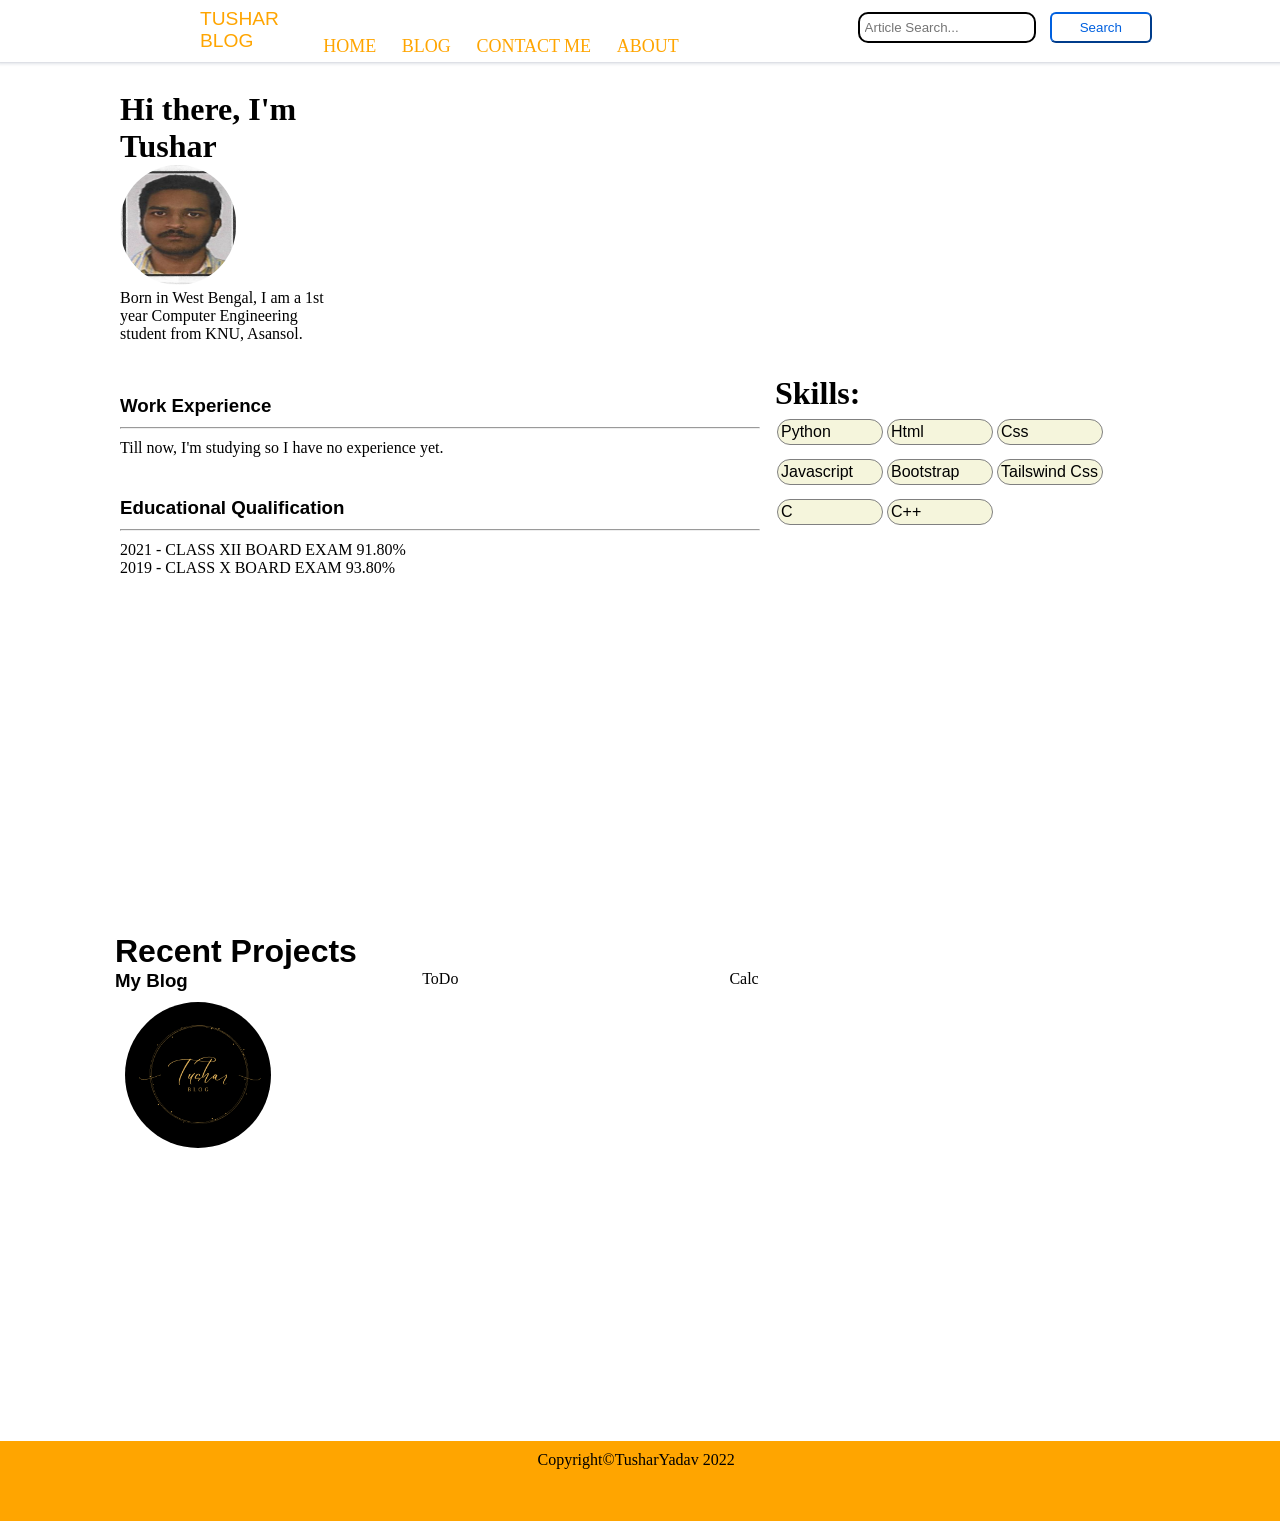
==== index.html @ b4ce5fc7 "Add my website files Version 1.0" ====
<!DOCTYPE html>
<html lang="en">
<head>
    <meta charset="UTF-8">
    <meta http-equiv="X-UA-Compatible" content="IE=edge">
    <meta name="viewport" content="width=device-width, initial-scale=1.0">
    <link rel="stylesheet" href="./css/style.css">
    <link rel="stylesheet" href="./css/utils.css">
    <title>Tushar Yadav</title>

    
</head>
<body>

    <nav>
        <div class="logo">
            TUSHAR BLOG
        </div>
        <div class="menu">
            <ul>
                <li><a href="./index.html">HOME</a></li>
                <li><a href="./blog.html">BLOG</a></li>
                <li><a href="./contact.html">CONTACT ME</a></li>
                <li><a href="./about.html">ABOUT</a></li>
                <!-- <li>option4</li>
                <li>option5</li> -->
            </ul>
        </div>
        <div class="right">
            <input type="search" name="srh" id="search" placeholder="Article Search...">
            <button type="submit" id="submitBtn">Search</button>
        </div>

    </nav>
    <div class="container">
        
        <div class="introBox">
            <div class="left">
                <div class="brandName">
                    <!-- heading svg format -->
                    <h1>Hi there, I'm Tushar</h1>
                </div>
                <div class="logoBrand">
                    <!-- svg logo --> 
                    <img src="./img/TY.jpg" alt="Hi" style="width: 116px;height: 120px;border-radius: 100px;">
                </div>
                <div class="aboutMe">
                    Born in West Bengal, I am a 1st year Computer Engineering student from KNU, Asansol.
                </div>
            </div>
            
            <div class="right">
               
            </div>
            
        </div>
        

        <div class="mainBody">

            <div class="experience">
                <div class="work">
                    <h3>Work Experience</h3>
                    <hr>
                    <span>Till now, I'm studying so I have no experience yet.</span>
                </div>
                <div class="edu">
                    <h3>Educational Qualification</h3>
                    <hr>
                    <span>2021 - CLASS XII BOARD EXAM 91.80%</span>
                    <div></div>
                    <span>2019 - CLASS X BOARD EXAM 93.80%</span>
                </div>

                <div class="skill">
                    <h1>Skills:</h1>
                    <div class="table">
                        <div class="item1">Python</div>
                        <div class="item2">Html</div>
                        <div class="item3">Css</div>
                        <div class="item4">Javascript</div>
                        <div class="item5">Bootstrap</div>
                        <div class="item6">Tailswind Css</div>
                        <div class="item7">C</div>
                        <div class="item8">C++</div>
                    </div>
                </div>
            </div>

            <div class="projects">
                <h1>Recent Projects</h1>
                <div class="list">
                    <div class="item1">
                        <h3>My Blog</h3>
                        <img src="./img/logo.png" alt="Click to visit">
                    </div>
                    <div class="item">ToDo</div>
                    <div class="item">Calc</div>
                    <!-- <div class="item">PhotoEditor</div>
                    <div class="item">Text Editor</div> -->
                </div>
            </div>
            
        </div>
        
    </div>
    <footer>Copyright©TusharYadav 2022</footer>
</body>
</html>
---- css/style.css ----
*{
    margin: 0;
    padding: 0;
}

a {
    text-decoration: none;
}


.container {
    width: 80%;
    margin-left: 100px;
}


.introBox{
    padding: 20px;
    height: 264px;
    display: flex;
    width: 100%;

}
.introBox .left {
    width: 20%;
    font-family: Georgia, 'Times New Roman', Times, serif;
}
.introBox .right{
    float: right;
}
.introBox .right img {
    width: 350px;
}

.mainBody {
    margin: 0;
    /* background: yellow; */
}
.projects {
    /* background: cyan; */
    height: 500px;
    margin-bottom: 8px;
    padding-left: 15px;
}
.projects h1, h3 {
    font-family: "Roboto", sans-serif;
}
.list {
    display: grid;
    grid-template-rows: repeat(2,195px);
    grid-template-columns: repeat(3, 24vw);

}
.item1 img{
    width: 146px;
    margin: 10px;
    border-radius: 74px;
}

.experience {
    /* background: cyan; */
    display: flex;
    flex-direction: column;
    height: 62vh;
}
.work, .edu {
    margin: 20px;
    width: 50vw;
}
.skill {
    width: 25%;
    height: 400px;
    position: absolute;
    right: 185px;
}
.table {
    display: grid;
    grid-template-columns: repeat(3, 110px);
    grid-template-rows: repeat(5, 40px);
}
.table div{
    border: 1px solid gray;
    margin: auto;
    padding: 3px;
    font-family: 'Segoe UI', Tahoma, Geneva, Verdana, sans-serif;
    border-radius: 20px;
    width: 98px;
    background-color: beige;
}

hr {
    margin: 10px 0px;
}
---- css/utils.css ----
*{
  margin: 0;
  padding: 0;
}

a {
  text-decoration: none;
  color: orange;
}
.centered {
    position: absolute;
    top: 22%;
    left: 38%;
    /* transform: translate(-50%, -50%); */
  }

.cursive {
  font-family: 'EB Garamond', serif;
}

nav {
  margin-bottom: 1vh;
  display: flex;
  width: 100vw;
  height: 62px;
  box-shadow: 0 0 1px 1px rgba(29,17,51,.04),0 0 3px 2px rgba(9,32,77,.12),0 0 2px -3px rgba(29,17,51,.12);
  padding-left: 15vw;
}
.logo {
  padding: 8px;
  width: 7vw;
  font-size: larger;
  font-family: 'Segoe UI', Tahoma, Geneva, Verdana, sans-serif;
  color: orange;
}
.menu {
  padding-top: 4vh;
}
.menu ul{
  display: flex;
  list-style-type: none;
}
.menu ul li{
  padding-left: 2vw;
  font-family:Georgia, 'Times New Roman', Times, serif;
  font-size: large;
  text-decoration: none;
}
.menu ul li:hover {
  color: black;
  cursor: pointer;
  border-radius: 20px;
}
.right {
  position: absolute;
  display: flex;
  padding-top: 12px;
  padding-right: 10vw;
  right: 0px;
}
.right button{
  width: 8vw;
  margin-left: 14px;
  padding: 6px;
  /* border: 1px solid rgb(69, 208, 243); */
  border-radius: 6px;
  background-color: rgba(0,0,0,0);
  border-color: #0060df;
  color: #0060df;
}
#search {
  border: 2px solid black;
  border-radius: 10px;
  padding-left: 5px;
}
#search:hover {
  border: 2px solid blue;
  border-radius: 10px;
}
#submitBtn:hover {
  cursor: pointer;
 
}

footer {
  padding-left: 42vw;
  padding-top: 10px;
  background-color: orange;
  height: 70px;

}
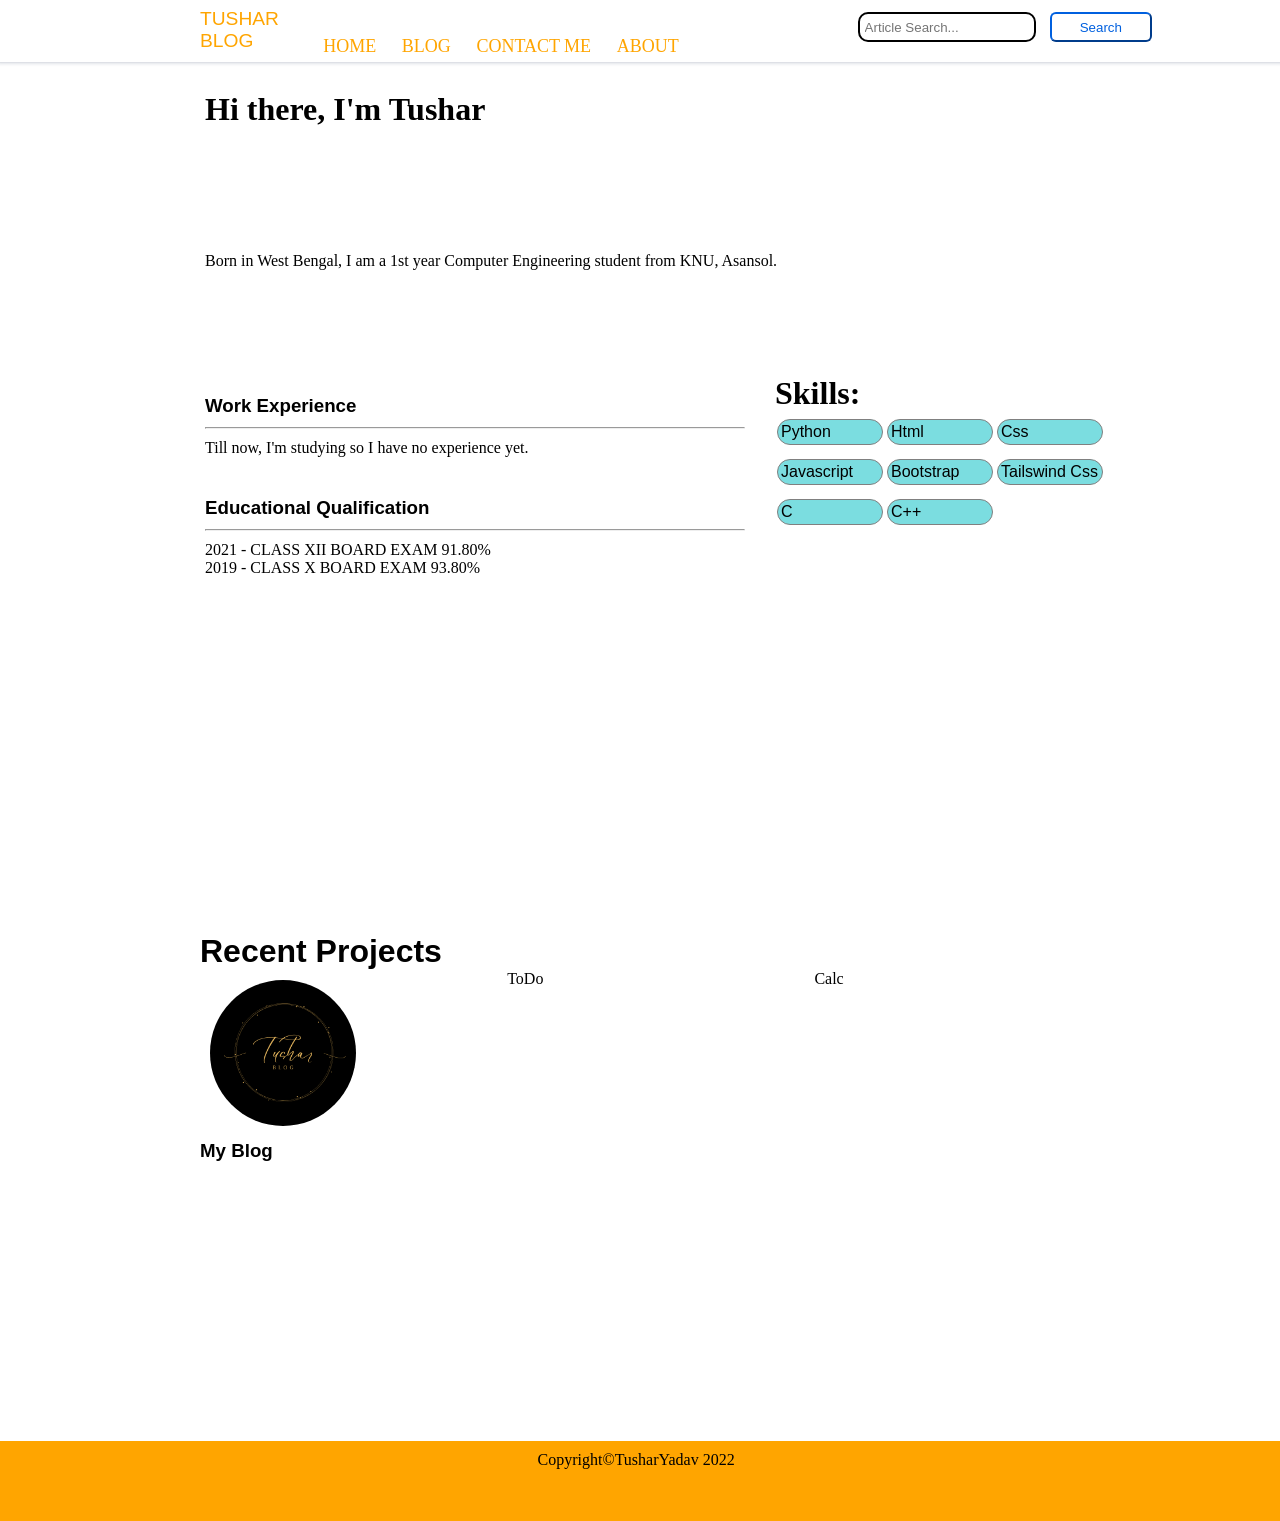
==== commit ccf70e17: "Version 2 responsiveness added" ====
--- a/index.html
+++ b/index.html
@@ -1,109 +1,151 @@
-<!DOCTYPE html>
-<html lang="en">
-<head>
-    <meta charset="UTF-8">
-    <meta http-equiv="X-UA-Compatible" content="IE=edge">
-    <meta name="viewport" content="width=device-width, initial-scale=1.0">
-    <link rel="stylesheet" href="./css/style.css">
-    <link rel="stylesheet" href="./css/utils.css">
-    <title>Tushar Yadav</title>
-
-    
-</head>
-<body>
-
-    <nav>
-        <div class="logo">
-            TUSHAR BLOG
-        </div>
-        <div class="menu">
-            <ul>
-                <li><a href="./index.html">HOME</a></li>
-                <li><a href="./blog.html">BLOG</a></li>
-                <li><a href="./contact.html">CONTACT ME</a></li>
-                <li><a href="./about.html">ABOUT</a></li>
-                <!-- <li>option4</li>
-                <li>option5</li> -->
-            </ul>
-        </div>
-        <div class="right">
-            <input type="search" name="srh" id="search" placeholder="Article Search...">
-            <button type="submit" id="submitBtn">Search</button>
-        </div>
-
-    </nav>
-    <div class="container">
-        
-        <div class="introBox">
-            <div class="left">
-                <div class="brandName">
-                    <!-- heading svg format -->
-                    <h1>Hi there, I'm Tushar</h1>
-                </div>
-                <div class="logoBrand">
-                    <!-- svg logo --> 
-                    <img src="./img/TY.jpg" alt="Hi" style="width: 116px;height: 120px;border-radius: 100px;">
-                </div>
-                <div class="aboutMe">
-                    Born in West Bengal, I am a 1st year Computer Engineering student from KNU, Asansol.
-                </div>
-            </div>
-            
-            <div class="right">
-               
-            </div>
-            
-        </div>
-        
-
-        <div class="mainBody">
-
-            <div class="experience">
-                <div class="work">
-                    <h3>Work Experience</h3>
-                    <hr>
-                    <span>Till now, I'm studying so I have no experience yet.</span>
-                </div>
-                <div class="edu">
-                    <h3>Educational Qualification</h3>
-                    <hr>
-                    <span>2021 - CLASS XII BOARD EXAM 91.80%</span>
-                    <div></div>
-                    <span>2019 - CLASS X BOARD EXAM 93.80%</span>
-                </div>
-
-                <div class="skill">
-                    <h1>Skills:</h1>
-                    <div class="table">
-                        <div class="item1">Python</div>
-                        <div class="item2">Html</div>
-                        <div class="item3">Css</div>
-                        <div class="item4">Javascript</div>
-                        <div class="item5">Bootstrap</div>
-                        <div class="item6">Tailswind Css</div>
-                        <div class="item7">C</div>
-                        <div class="item8">C++</div>
-                    </div>
-                </div>
-            </div>
-
-            <div class="projects">
-                <h1>Recent Projects</h1>
-                <div class="list">
-                    <div class="item1">
-                        <h3>My Blog</h3>
-                        <img src="./img/logo.png" alt="Click to visit">
-                    </div>
-                    <div class="item">ToDo</div>
-                    <div class="item">Calc</div>
-                    <!-- <div class="item">PhotoEditor</div>
-                    <div class="item">Text Editor</div> -->
-                </div>
-            </div>
-            
-        </div>
-        
-    </div>
-    <footer>Copyright©TusharYadav 2022</footer>
-</body>
+<!DOCTYPE html>
+<html lang="en">
+<head>
+    <meta charset="UTF-8">
+    <meta http-equiv="X-UA-Compatible" content="IE=edge">
+    <meta name="viewport" content="width=device-width, initial-scale=1.0">
+    <link rel="stylesheet" href="./css/style.css">
+    <link rel="stylesheet" href="./css/utils.css">
+    <link rel="stylesheet" href="./css/mobile.css">
+    <title>Tushar Yadav</title>
+
+    
+</head>
+<body>
+
+    <nav>
+        <div class="logo">
+            TUSHAR BLOG
+        </div>
+        <div id="menu">
+            <ul>
+                <li><a href="./index.html">HOME</a></li>
+                <li><a href="./blog.html">BLOG</a></li>
+                <li><a href="./contact.html">CONTACT ME</a></li>
+                <li><a href="./about.html">ABOUT</a></li>
+                <!-- <li>option4</li>
+                <li>option5</li> -->
+            </ul>
+        </div>
+        <div class="right">
+            <img id="menu-btn" src="./img/menu_FILL0_wght400_GRAD0_opsz48.svg" alt="">
+            <img id="exit-btn" src="./img/close_FILL0_wght400_GRAD0_opsz48.svg" alt="">
+            <input type="search" name="srh" id="search" placeholder="Article Search...">
+            <button type="submit" id="submitBtn">Search</button>
+        </div>
+
+    </nav>
+    <div class="container">
+        
+        <div class="introBox">
+            <div class="left">
+                <div class="brandName" id="bName">
+                    <!-- heading svg format -->
+                    <h1>Hi there, I'm Tushar</h1>
+                </div>
+                <div class="logoBrand">
+                    <!-- svg logo --> 
+                    <img src="./img/TY.jpg" alt="Hi" style="opacity:0; width: 116px;height: 120px;border-radius: 100px;">
+                </div>
+                <div class="aboutMe">
+                    Born in West Bengal, I am a 1st year Computer Engineering student from KNU, Asansol.
+                </div>
+            </div>
+            
+            <div class="right">
+               
+            </div>
+            
+        </div>
+        
+
+        <div class="mainBody">
+
+            <div class="experience">
+                <div class="work">
+                    <h3>Work Experience</h3>
+                    <hr>
+                    <span>Till now, I'm studying so I have no experience yet.</span>
+                </div>
+                <div class="edu">
+                    <h3>Educational Qualification</h3>
+                    <hr>
+                    <span>2021 - CLASS XII BOARD EXAM 91.80%</span>
+                    <div></div>
+                    <span>2019 - CLASS X BOARD EXAM 93.80%</span>
+                </div>
+
+                <div class="skill">
+                    <h1>Skills:</h1>
+                    <div class="table">
+                        <div class="item1">Python</div>
+                        <div class="item2">Html</div>
+                        <div class="item3">Css</div>
+                        <div class="item4">Javascript</div>
+                        <div class="item5">Bootstrap</div>
+                        <div class="item6">Tailswind Css</div>
+                        <div class="item7">C</div>
+                        <div class="item8">C++</div>
+                    </div>
+                </div>
+            </div>
+
+            <div class="projects">
+                <h1>Recent Projects</h1>
+                <div class="list">
+                    <div class="item1">
+                        
+                        <a href="http://">
+                            <img src="./img/logo.png" alt="Click to visit">
+                        </a>
+                        <h3>My Blog</h3>
+                    </div>
+                    <div class="item">ToDo</div>
+                    <div class="item">Calc</div>
+                    <!-- <div class="item">PhotoEditor</div>
+                    <div class="item">Text Editor</div> -->
+                </div>
+            </div>
+            
+        </div>
+        
+    </div>
+    <footer>Copyright©TusharYadav 2022</footer>
+    
+    <script>
+        console.log("Welcome To My Portfolio!");
+
+        let menuBtn = document.getElementById("menu-btn");
+        let exitBtn = document.getElementById("exit-btn");
+        let menuLst = document.getElementById("menu");
+        let brndHead = document.getElementById("bName");
+
+        function displayMenuBtn() {
+            exitBtn.style.opacity = 0;
+            brndHead.style.opacity=1;
+
+            menuBtn.addEventListener('click', (event) => {
+                menuLst.style.opacity = 1;
+                menuBtn.style.opacity = 0;
+                displayExitBtn();
+            });
+        }
+
+        function displayExitBtn() {
+            exitBtn.style.opacity = 1;
+            brndHead.style.opacity=0;
+            
+            exitBtn.addEventListener('click', (event) => {
+                menuLst.style.opacity = 0;
+                menuBtn.style.opacity = 1;
+                displayMenuBtn();
+            });
+
+        }
+
+        displayMenuBtn();
+        
+        
+    </script>
+</body>
 </html>
--- a/css/style.css
+++ b/css/style.css
@@ -1,94 +1,137 @@
-*{
-    margin: 0;
-    padding: 0;
-}
-
-a {
-    text-decoration: none;
-}
-
-
-.container {
-    width: 80%;
-    margin-left: 100px;
-}
-
-
-.introBox{
-    padding: 20px;
-    height: 264px;
-    display: flex;
-    width: 100%;
-
-}
-.introBox .left {
-    width: 20%;
-    font-family: Georgia, 'Times New Roman', Times, serif;
-}
-.introBox .right{
-    float: right;
-}
-.introBox .right img {
-    width: 350px;
-}
-
-.mainBody {
-    margin: 0;
-    /* background: yellow; */
-}
-.projects {
-    /* background: cyan; */
-    height: 500px;
-    margin-bottom: 8px;
-    padding-left: 15px;
-}
-.projects h1, h3 {
-    font-family: "Roboto", sans-serif;
-}
-.list {
-    display: grid;
-    grid-template-rows: repeat(2,195px);
-    grid-template-columns: repeat(3, 24vw);
-
-}
-.item1 img{
-    width: 146px;
-    margin: 10px;
-    border-radius: 74px;
-}
-
-.experience {
-    /* background: cyan; */
-    display: flex;
-    flex-direction: column;
-    height: 62vh;
-}
-.work, .edu {
-    margin: 20px;
-    width: 50vw;
-}
-.skill {
-    width: 25%;
-    height: 400px;
-    position: absolute;
-    right: 185px;
-}
-.table {
-    display: grid;
-    grid-template-columns: repeat(3, 110px);
-    grid-template-rows: repeat(5, 40px);
-}
-.table div{
-    border: 1px solid gray;
-    margin: auto;
-    padding: 3px;
-    font-family: 'Segoe UI', Tahoma, Geneva, Verdana, sans-serif;
-    border-radius: 20px;
-    width: 98px;
-    background-color: beige;
-}
-
-hr {
-    margin: 10px 0px;
-}
-
+*{
+    margin: 0;
+    padding: 0;
+}
+
+a {
+    text-decoration: none;
+}
+
+
+.container {
+    width: 78%;
+    margin-left: 185px;
+}
+
+
+.introBox{
+    padding: 20px;
+    height: 264px;
+    display: flex;
+    width: 100%;
+
+}
+.introBox .left {
+    width: 74%;
+    font-family: Georgia, 'Times New Roman', Times, serif;
+}
+.introBox .right{
+    float: right;
+}
+.introBox .right img {
+    width: 350px;
+}
+
+.mainBody {
+    margin: 0;
+    /* background: yellow; */
+}
+.projects {
+    /* background: cyan; */
+    height: 500px;
+    margin-bottom: 8px;
+    padding-left: 15px;
+}
+.projects h1, h3 {
+    font-family: "Roboto", sans-serif;
+}
+.list {
+    display: grid;
+    grid-template-rows: repeat(2,195px);
+    grid-template-columns: repeat(3, 24vw);
+
+}
+.item1 img{
+    width: 146px;
+    margin: 10px;
+    border-radius: 74px;
+}
+
+.experience {
+    /* background: cyan; */
+    display: flex;
+    flex-direction: column;
+    height: 62vh;
+}
+.work, .edu {
+    margin: 20px;
+    width: 50vw;
+}
+.skill {
+    width: 25%;
+    height: 400px;
+    position: absolute;
+    right: 185px;
+}
+.table {
+    display: grid;
+    grid-template-columns: repeat(3, 110px);
+    grid-template-rows: repeat(5, 40px);
+}
+.table div{
+    border: 1px solid gray;
+    margin: auto;
+    padding: 3px;
+    font-family: 'Segoe UI', Tahoma, Geneva, Verdana, sans-serif;
+    border-radius: 20px;
+    width: 98px;
+    background-color: rgb(123, 221, 224);
+}
+
+hr {
+    margin: 10px 0px;
+    width: 42vw;
+}
+
+
+@media screen and (max-width: 800px){
+
+    .container {
+        width: 98vw;
+        margin-left: 0;
+        /* background-color:aquamarine; */
+    }
+    .mainBody {
+        margin-top: 44px;
+        /* background: yellow; */
+    }
+    .aboutMe {
+        width: 95vw;
+    }
+    .work {
+        margin-left: 4vw;
+        margin-top: 178px;
+    }
+    .edu {
+        margin-left: 4vw;
+
+    }
+    .work, .edu {
+        width: 90vw;
+    }
+    .skill {
+        right: 0px;
+        left: 4vw;
+    }
+    .projects {
+        margin-top: 10vh;
+        margin-left: 4vw;
+        padding-left: 0px;
+    }
+    .list {
+        grid-template-columns: repeat(2, 45vw);
+    }
+    .item1 img {
+        width: 120px;
+    }
+}
--- a/css/utils.css
+++ b/css/utils.css
@@ -1,91 +1,95 @@
-*{
-  margin: 0;
-  padding: 0;
-}
-
-a {
-  text-decoration: none;
-  color: orange;
-}
-.centered {
-    position: absolute;
-    top: 22%;
-    left: 38%;
-    /* transform: translate(-50%, -50%); */
-  }
-
-.cursive {
-  font-family: 'EB Garamond', serif;
-}
-
-nav {
-  margin-bottom: 1vh;
-  display: flex;
-  width: 100vw;
-  height: 62px;
-  box-shadow: 0 0 1px 1px rgba(29,17,51,.04),0 0 3px 2px rgba(9,32,77,.12),0 0 2px -3px rgba(29,17,51,.12);
-  padding-left: 15vw;
-}
-.logo {
-  padding: 8px;
-  width: 7vw;
-  font-size: larger;
-  font-family: 'Segoe UI', Tahoma, Geneva, Verdana, sans-serif;
-  color: orange;
-}
-.menu {
-  padding-top: 4vh;
-}
-.menu ul{
-  display: flex;
-  list-style-type: none;
-}
-.menu ul li{
-  padding-left: 2vw;
-  font-family:Georgia, 'Times New Roman', Times, serif;
-  font-size: large;
-  text-decoration: none;
-}
-.menu ul li:hover {
-  color: black;
-  cursor: pointer;
-  border-radius: 20px;
-}
-.right {
-  position: absolute;
-  display: flex;
-  padding-top: 12px;
-  padding-right: 10vw;
-  right: 0px;
-}
-.right button{
-  width: 8vw;
-  margin-left: 14px;
-  padding: 6px;
-  /* border: 1px solid rgb(69, 208, 243); */
-  border-radius: 6px;
-  background-color: rgba(0,0,0,0);
-  border-color: #0060df;
-  color: #0060df;
-}
-#search {
-  border: 2px solid black;
-  border-radius: 10px;
-  padding-left: 5px;
-}
-#search:hover {
-  border: 2px solid blue;
-  border-radius: 10px;
-}
-#submitBtn:hover {
-  cursor: pointer;
- 
-}
-
-footer {
-  padding-left: 42vw;
-  padding-top: 10px;
-  background-color: orange;
-  height: 70px;
-
+*{
+  margin: 0;
+  padding: 0;
+}
+
+a {
+  text-decoration: none;
+  color: orange;
+}
+.centered {
+    position: absolute;
+    top: 22%;
+    left: 38%;
+    /* transform: translate(-50%, -50%); */
+  }
+
+.cursive {
+  font-family: 'EB Garamond', serif;
+}
+
+nav {
+  margin-bottom: 1vh;
+  display: flex;
+  width: 100vw;
+  height: 62px;
+  box-shadow: 0 0 1px 1px rgba(29,17,51,.04),0 0 3px 2px rgba(9,32,77,.12),0 0 2px -3px rgba(29,17,51,.12);
+  padding-left: 15vw;
+}
+.logo {
+  padding: 8px;
+  width: 7vw;
+  font-size: larger;
+  font-family: 'Segoe UI', Tahoma, Geneva, Verdana, sans-serif;
+  color: orange;
+}
+#menu {
+  padding-top: 4vh;
+}
+#menu ul{
+  display: flex;
+  list-style-type: none;
+}
+#menu ul li{
+  padding-left: 2vw;
+  font-family:Georgia, 'Times New Roman', Times, serif;
+  font-size: large;
+  text-decoration: none;
+}
+#menu ul li:hover {
+  color: black;
+  cursor: pointer;
+  border-radius: 20px;
+}
+.right {
+  position: absolute;
+  display: flex;
+  height: 30px;
+  padding-top: 12px;
+  padding-right: 10vw;
+  right: 0px;
+}
+.right img {
+  opacity: 0;
+}
+.right button{
+  width: 8vw;
+  margin-left: 14px;
+  padding: 6px;
+  /* border: 1px solid rgb(69, 208, 243); */
+  border-radius: 6px;
+  background-color: rgba(0,0,0,0);
+  border-color: #0060df;
+  color: #0060df;
+}
+#search {
+  border: 2px solid black;
+  border-radius: 10px;
+  padding-left: 5px;
+}
+#search:hover {
+  border: 2px solid blue;
+  border-radius: 10px;
+}
+#submitBtn:hover {
+  cursor: pointer;
+ 
+}
+
+footer {
+  padding-left: 42vw;
+  padding-top: 10px;
+  background-color: orange;
+  height: 70px;
+
 }
--- a/css/mobile.css
+++ b/css/mobile.css
@@ -0,0 +1,49 @@
+@media screen and (max-width: 800px){
+    nav {
+        width: auto;
+        padding-left: 2vw;
+        height: 62px;
+        box-shadow: 0 0 1px 1px rgba(29,17,51,.04),0 0 3px 2px rgba(9,32,77,.12),0 0 2px -3px rgba(29,17,51,.12);
+        
+    }
+    #menu{
+        /* background-color: yellow; */
+        opacity: 0;
+    }
+    #menu ul{
+        position: absolute;
+        right: 2vw;
+        top: 10vh;
+        background-color: blue;
+        border: 1px solid darkblue;
+        border-radius: 6px;
+        display: grid;
+        grid-template-rows: repeat(5, 35px);
+    }
+    .right {
+        padding-right: 0vw;
+        right: -25vw;
+    }
+    .right img {
+        opacity: 1;
+        cursor: pointer;
+    }
+    .right input {
+        opacity: 0;
+    }
+    .right button{
+        opacity: 0;
+        width: 8vw;
+        margin-left: 1px;
+        padding: 3px;
+        font-size: x-small;
+    }
+    #exit-btn {
+        opacity: 0;
+    }
+    
+    #search {
+        width: 18vw;
+    }
+    
+}
